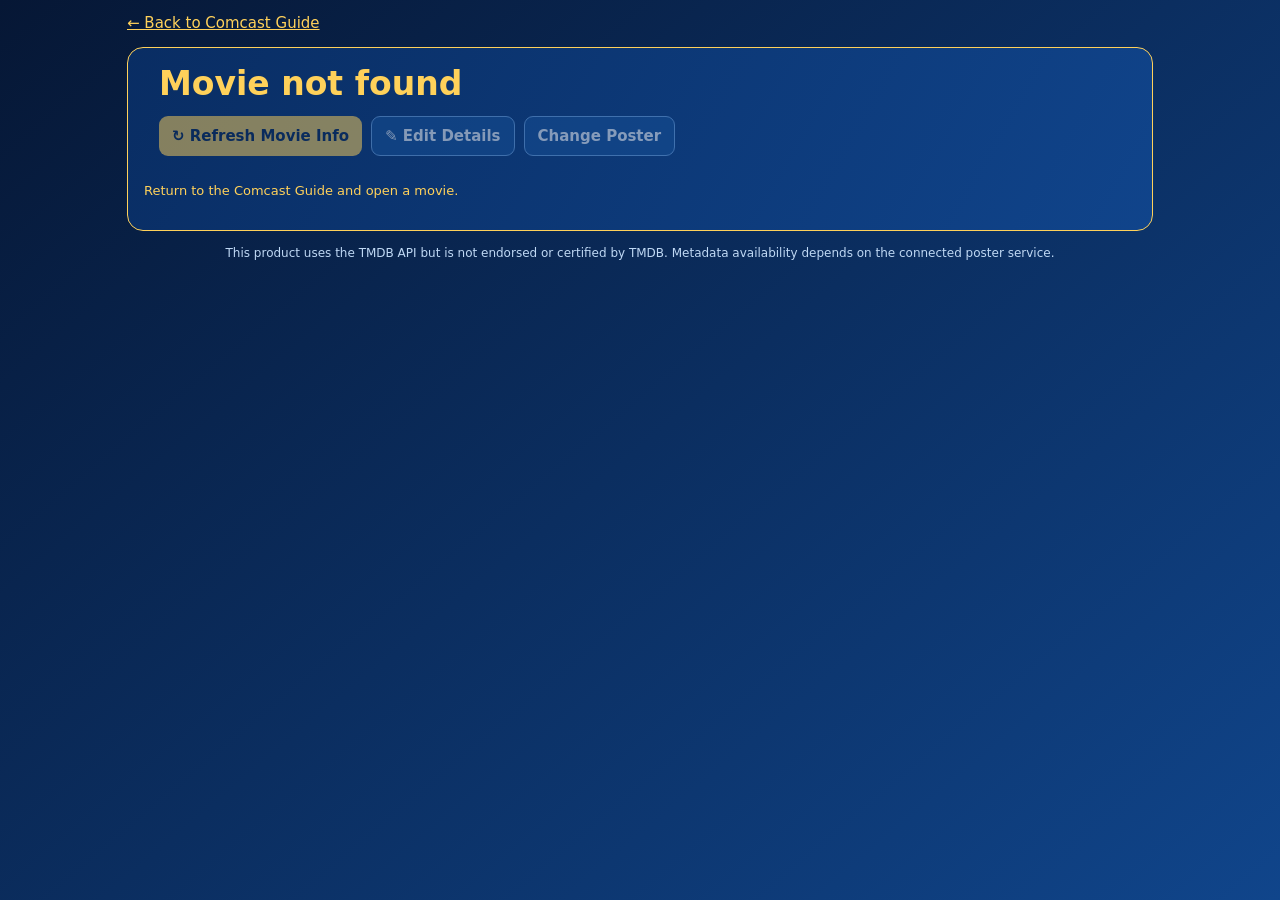
==== movie.html @ 150e2eb4 "Add files via upload" ====
<!doctype html>
<html lang="en">
<head>
<meta charset="utf-8"><meta name="viewport" content="width=device-width,initial-scale=1">
<title>Classic Comcast — Movie Details</title>
<style>
:root{--gold:#ffd15a;--muted:#bfd8f4;--deep:#082650;--line:#326ba8}*{box-sizing:border-box}body{margin:0;background:linear-gradient(140deg,#061735,#10458b) fixed;color:#fff;font:15px system-ui,-apple-system,Arial,sans-serif}main{max-width:1050px;margin:auto;padding:14px 12px 75px}a,h1,h2{color:var(--gold)}h1{font-size:clamp(23px,5vw,33px);margin:0 0 8px}h2{font-size:21px;margin:0 0 12px}.card{background:linear-gradient(120deg,#092d63,#10448b);border:1px solid var(--gold);border-radius:16px;padding:16px;margin:15px 0}.hero{display:flex;gap:15px;align-items:flex-start}.poster{width:clamp(95px,25vw,175px);aspect-ratio:2/3;object-fit:cover;border-radius:9px;background:var(--deep);flex-shrink:0}.blank{display:flex;align-items:center;justify-content:center;text-align:center;border:1px dashed #88b5e8;color:var(--muted);font-size:11px}.info,.movie-info{min-width:0;flex:1}.muted{color:var(--muted)}.small{font-size:13px}.description{line-height:1.6;margin:13px 0}button{background:var(--gold);color:#092650;border:0;border-radius:9px;padding:10px 13px;font:inherit;font-weight:700;cursor:pointer}button:disabled{opacity:.5}.secondary{background:#164f95;color:#fff;border:1px solid #73a9e5}.actions{display:flex;gap:9px;flex-wrap:wrap;margin:12px 0}.status{color:var(--gold);font-size:13px;line-height:1.5}.tracking{display:grid;grid-template-columns:repeat(3,minmax(0,1fr));gap:9px}.track{background:var(--deep);border-radius:10px;text-align:center;padding:14px 5px}.track input{width:22px;height:22px;accent-color:var(--gold)}.track label{display:flex;flex-direction:column;align-items:center;gap:8px;font-size:12px}.movie{display:flex;gap:10px;align-items:flex-start;padding:13px 0;border-top:1px solid var(--line)}.movie:first-child{border-top:0}.movie-poster{width:65px;height:98px;object-fit:cover;border-radius:6px;background:var(--deep);flex-shrink:0;cursor:pointer}.movie-name{background:none;color:#fff;text-align:left;padding:0;font-size:15px}.movie-info p{color:var(--muted);font-size:12px;line-height:1.45;margin:6px 0}.movie .actions{margin:8px 0}.movie .actions button{padding:7px 10px;font-size:12px}.movie-checks{display:flex;gap:12px;flex-wrap:wrap}.movie-checks label{font-size:12px}input[type=checkbox]{accent-color:var(--gold)}.circle{width:31px;height:31px;border-radius:50%;padding:0;display:grid;place-items:center;color:#fff;background:#216bd0;border:1px solid #6ea8f5;font-size:23px;flex-shrink:0}.circle.minus{background:#9a2343;border-color:#fa637e}.collection-heading{display:flex;align-items:center;justify-content:space-between;gap:10px}.undo{display:flex;align-items:center;justify-content:space-between;gap:12px;padding:12px;background:#082650;border:1px solid var(--gold);border-radius:9px;margin:12px 0}.cleanup{background:#082650;border:1px solid #73a9e5;border-radius:10px;padding:13px;margin:14px 0}.cleanup h3{color:var(--gold);margin:0 0 8px}.cleanup-item{border-top:1px solid var(--line);padding:10px 0;font-size:13px}.cleanup-item strong{color:var(--gold)}textarea,input[type=text]{width:100%;padding:12px;border:1px solid #73a9e5;border-radius:8px;background:#082650;color:#fff;font:inherit}textarea{min-height:120px}.editor{margin-top:12px}[hidden]{display:none!important}.footer{text-align:center;color:var(--muted);font-size:12px}@media(max-width:480px){.card{padding:13px}.hero{gap:11px}.poster{width:100px}.description{font-size:13px}.hero button{font-size:12px}.movie{gap:8px}.movie-poster{width:52px;height:78px}.circle{width:28px;height:28px}}
.clickable-movie{cursor:pointer}.clickable-movie:hover{background:rgba(255,255,255,.04)}.clickable-movie:focus-visible{outline:2px solid var(--gold);outline-offset:2px}
</style>
</head>
<body><main>
<a id="back" href="./index.html">← Back to Comcast Guide</a>
<section class="card"><div class="hero"><div id="posterHolder"></div><div class="info"><h1 id="title">Loading...</h1><p id="meta" class="muted small"></p><p id="description" class="description"></p><div class="actions"><button id="loadInfo">↻ Refresh Movie Info</button><button id="editInfo" class="secondary">✎ Edit Details</button><button id="changePoster" class="secondary">Change Poster</button></div></div></div>
<div id="editor" class="editor" hidden><p class="muted small">Movie title</p><input id="titleInput" type="text" maxlength="250" autocomplete="off"><p class="muted small">Description</p><textarea id="descriptionInput"></textarea><p class="muted small">Release year</p><input id="yearInput" type="text" placeholder="2003"><p class="muted small">Genres</p><input id="genresInput" type="text" placeholder="Adventure, Fantasy"><p class="muted small">Runtime</p><input id="runtimeInput" type="text" placeholder="143 minutes"><div class="actions"><button id="saveInfo">Save Details</button><button id="cancelInfo" class="secondary">Cancel</button></div></div><p id="status" class="status" role="status"></p></section>
<section id="trackingCard" class="card"><h2>My Collection</h2><div id="tracking" class="tracking"></div></section>
<section id="collectionCard" class="card" hidden><div class="collection-heading"><h2>Movies in This Collection</h2><button id="addMovie" class="circle" aria-label="Add movie">+</button></div><p class="muted small">Tap a poster or title for details. Movie information loads automatically when you open a movie.</p><div class="actions"><button id="cleanDuplicates" class="secondary">🧹 Clean Up Duplicates</button></div><div id="cleanupPanel" class="cleanup" hidden></div><div id="undoArea"></div><div id="movieList"></div><div class="actions"><button id="addMovieBottom">+ Add Movie</button></div></section>
<p class="footer">This product uses the TMDB API but is not endorsed or certified by TMDB. Metadata availability depends on the connected poster service.</p>
</main><script>
'use strict';
const KEY='comcast-collection-v1',POSTER_KEY='comcast-posters-v1',MANUAL_KEY='comcast-manual-posters-v1',API='https://posters.thomasboydspam.workers.dev';
const $=id=>document.getElementById(id),params=new URLSearchParams(location.search),id=params.get('id'),parentId=params.get('parent');
const read=(key,fallback)=>{try{return JSON.parse(localStorage.getItem(key))??fallback}catch{return fallback}};
const norm=value=>String(value||'').toLowerCase().replace(/[^a-z0-9]/g,'');
const uid=()=>Date.now()+'-'+Math.random().toString(36).slice(2,9);
let data=read(KEY,null),posters=read(POSTER_KEY,{}),lastDelete=null,pendingCleanup=null,loading=false;
if(data){data.collectionChildren ||= [];data.movieDetails ||= {};data.deletedMovieChildren ||= {}}
const topLevel=data?.items?.find(x=>String(x.id)===String(id)&&x.type==='movie');
const child=data?.collectionChildren?.find(x=>String(x.id)===String(id)&&String(x.parentId)===String(parentId));
const parent=child?data.items.find(x=>String(x.id)===String(parentId)&&x.type==='movie'):null;
const item=topLevel||child;
function save(){localStorage.setItem(KEY,JSON.stringify(data))}
function savePosters(){localStorage.setItem(POSTER_KEY,JSON.stringify(posters))}
function saveManual(){localStorage.setItem(MANUAL_KEY,JSON.stringify([...manualPosterIds]))}
function detailFor(target){return data.movieDetails[String(target.id)] ||= {}}
function collectionChildren(target){return data.collectionChildren.filter(x=>String(x.parentId)===String(target.id))}
function status(message){$('status').textContent=message}
function el(tag,cls,text){const n=document.createElement(tag);if(cls)n.className=cls;if(text!==undefined)n.textContent=text;return n}
function button(label,cls,fn){const b=el('button',cls,label);b.type='button';b.onclick=fn;return b}
function posterUrl(target){return posters[String(target.id)]||detailFor(target).poster||(topLevel&&String(target.id)===String(topLevel.id)?collectionChildren(target).map(m=>posters[String(m.id)]||detailFor(m).poster).find(Boolean):'')||''}
function createPoster(target,large=false){let url=posterUrl(target),cls=large?'poster':'movie-poster';if(!url)return el('div',cls+' blank','No Poster');let img=el('img',cls);img.src=url;img.alt=target.title+' poster';img.loading='lazy';img.onerror=()=>img.style.opacity='.3';return img}
function updateHeader(){let d=detailFor(item);$('title').textContent=item.title;document.title=item.title+' — Classic Comcast';$('description').textContent=d.description||'No description available yet.';$('meta').textContent=[d.year,d.genres,d.runtime].filter(Boolean).join(' · ');$('posterHolder').replaceChildren(createPoster(item,true))}
function trackingControl(target,field,label){let wrap=el('div','track'),holder=el('label'),check=el('input');check.type='checkbox';check.checked=!!target[field];check.onchange=()=>{target[field]=check.checked;save()};holder.append(check,el('span','',label));wrap.append(holder);return wrap}
function renderTracking(){$('tracking').replaceChildren(trackingControl(item,'owned','Owned'),trackingControl(item,'ripped','Ripped'),trackingControl(item,'added','In Jellyfin'))}
function movieUrl(movie){return './movie.html?id='+encodeURIComponent(movie.id)+'&parent='+encodeURIComponent(item.id)}
function openMovie(movie){location.href=movieUrl(movie)}
function deletedNames(){return data.deletedMovieChildren[String(item.id)] ||= []}
function addMovie(){if(!topLevel)return;let names=prompt('Add movie titles (one per line):');if(names===null)return;let added=0;for(let title of names.split('\n').map(s=>s.trim()).filter(Boolean)){if(collectionChildren(item).some(m=>norm(m.title)===norm(title)))continue;data.collectionChildren.push({id:uid(),parentId:item.id,title,owned:false,ripped:false,added:false});let list=deletedNames(),i=list.indexOf(norm(title));if(i>=0)list.splice(i,1);added++}save();pendingCleanup=null;renderCollection();status(added+' movie(s) added.');setTimeout(()=>queueMovieScan(true),100)}
function removeMovie(movie){if(!confirm('Remove "'+movie.title+'" from this collection?\nNo video files will be deleted.'))return;let index=data.collectionChildren.findIndex(x=>String(x.id)===String(movie.id)&&String(x.parentId)===String(item.id));if(index<0)return;lastDelete={movie:{...movie},index};data.collectionChildren.splice(index,1);let names=deletedNames();if(!names.includes(norm(movie.title)))names.push(norm(movie.title));save();pendingCleanup=null;renderCollection();status('Movie removed. Use Undo to restore it.')}
function undoDelete(){if(!lastDelete)return;let {movie,index}=lastDelete;if(!data.collectionChildren.some(x=>String(x.id)===String(movie.id)))data.collectionChildren.splice(Math.min(index,data.collectionChildren.length),0,movie);let names=deletedNames(),i=names.indexOf(norm(movie.title));if(i>=0)names.splice(i,1);lastDelete=null;save();renderCollection();status('Movie restored.')}
function renameMovie(movie){
 const proposed=prompt('Edit movie title:',movie.title);
 if(proposed===null)return;
 const title=proposed.trim();
 if(!title){alert('Movie title cannot be empty.');return;}
 if(title===movie.title)return;
 if(collectionChildren(item).some(x=>String(x.id)!==String(movie.id)&&norm(x.title)===norm(title))){
  if(!confirm('Another movie in this collection already has that title. Save anyway?'))return;
 }
 movie.title=title;
 detailFor(movie).lastLookup=0;
 save();renderCollection();status('Movie title updated.');
}
function movieRow(movie){let row=el('div','movie'),poster=createPoster(movie),info=el('div','movie-info');poster.setAttribute('role','link');poster.setAttribute('tabindex','0');poster.onclick=()=>openMovie(movie);poster.onkeydown=e=>{if(e.key==='Enter')openMovie(movie)};row.append(poster);info.append(button(movie.title,'movie-name',()=>openMovie(movie)));let d=detailFor(movie);if(d.year)info.append(el('p','',d.year));if(d.description)info.append(el('p','',d.description.length>160?d.description.slice(0,157)+'...':d.description));let actions=el('div','actions');actions.append(button('View Details','secondary',()=>openMovie(movie)),button('Rename','secondary',()=>renameMovie(movie)));info.append(actions);let flags=el('div','movie-checks');for(let [field,label] of [['owned','Owned'],['ripped','Ripped'],['added','Jellyfin']]){let control=el('label'),input=el('input');input.type='checkbox';input.checked=!!movie[field];input.onchange=()=>{movie[field]=input.checked;save()};control.append(input,document.createTextNode(' '+label));flags.append(control)}info.append(flags);row.append(info);row.append(button('−','circle minus',()=>removeMovie(movie)));
row.classList.add('clickable-movie');
row.tabIndex=0;
row.setAttribute('role','link');
row.setAttribute('aria-label','Open '+movie.title+' details');
row.addEventListener('click',event=>{
 if(event.target.closest('button,input,label,a'))return;
 openMovie(movie);
});
row.addEventListener('keydown',event=>{
 if(event.target!==row||!['Enter',' '].includes(event.key))return;
 event.preventDefault();openMovie(movie);
});
return row}
function renderCollection(){if(!topLevel)return;$('collectionCard').hidden=false;let list=$('movieList');list.replaceChildren();for(let movie of collectionChildren(item))list.append(movieRow(movie));if(!list.children.length)list.append(el('p','muted','No movies yet. Tap + to add one.'));let undo=$('undoArea');undo.replaceChildren();if(lastDelete){let wrap=el('div','undo');wrap.append(el('span','small','Removed: '+lastDelete.movie.title),button('↶ Undo','',undoDelete));undo.append(wrap)}}
function render(){if(!item)return;updateHeader();renderTracking();renderCollection()}
function openEditor(){let d=detailFor(item);$('editor').hidden=false;$('titleInput').value=item.title;$('descriptionInput').value=d.description||'';$('yearInput').value=d.year||'';$('genresInput').value=d.genres||'';$('runtimeInput').value=d.runtime||''}
function saveEditor(){
 let newTitle=$('titleInput').value.trim();
 if(!newTitle){alert('Movie title cannot be empty.');$('titleInput').focus();return;}
 if(newTitle!==item.title){
  const peers=parent?collectionChildren(parent):data.items.filter(x=>x.type==='movie');
  if(peers.some(x=>String(x.id)!==String(item.id)&&norm(x.title)===norm(newTitle))){
   if(!confirm('Another movie in this collection already has that title. Save anyway?'))return;
  }
  item.title=newTitle;
  // Keep the existing ID, ownership, ripping, Jellyfin and metadata records.
  // Allow the next lookup to use the updated title without deleting saved metadata.
  detailFor(item).lastLookup=0;
 }
 let d=detailFor(item);d.description=$('descriptionInput').value.trim();d.year=$('yearInput').value.trim();d.genres=$('genresInput').value.trim();d.runtime=$('runtimeInput').value.trim();d.manualFields=['description','year','genres','runtime'];save();$('editor').hidden=true;render();status('Movie details saved. Automatic lookup will not overwrite your edits.')}
function changePoster(){let url=prompt('Paste a direct HTTPS poster URL.\nLeave blank to remove.',posterUrl(item));if(url===null)return;url=url.trim();if(url&&!url.startsWith('https://')){alert('Please use an HTTPS image URL.');return}if(url){posters[String(item.id)]=url;manualPosterIds.add(String(item.id));detailFor(item).manualPoster=true}else{delete posters[String(item.id)];delete detailFor(item).poster;manualPosterIds.delete(String(item.id));detailFor(item).manualPoster=false}saveManual();savePosters();save();render();if(!url)queueMovieScan()}

/* Consistent conservative title/year matching across the Comcast pages. */
function cmYear(r){const v=r?.release_date||r?.releaseDate||r?.first_air_date||r?.firstAirDate||r?.year||r?.airDate||'';const m=String(v).match(/(?:19|20)\d{2}/);return m?Number(m[0]):null}
function cmAliases(title){const t=String(title||'');const values=[t];if(/harry potter and the (sorcerer|philosopher)['’]?s stone/i.test(t)){values.push('Harry Potter and the Philosopher\'s Stone','Harry Potter and the Sorcerer\'s Stone')}return [...new Set(values)]}
function cmWords(s){return String(s||'').toLowerCase().replace(/&/g,' and ').replace(/[^a-z0-9]+/g,' ').trim().split(/\s+/).filter(Boolean)}
function cmSimilarity(a,b){const aa=cmWords(a),bb=cmWords(b);if(!aa.length||!bb.length)return 0;const x=new Set(aa),y=new Set(bb);const common=[...x].filter(w=>y.has(w)).length;return 2*common/(x.size+y.size)}
function cmScore(candidate,title,year){const name=String(candidate?.title||candidate?.name||candidate?.original_title||candidate?.original_name||'');const aliases=cmAliases(title);let score=Math.max(...aliases.map(t=>{const a=norm(name),b=norm(t);return a===b?100:Math.round(cmSimilarity(name,t)*75)}));const candidateYear=cmYear(candidate),wanted=Number(year)||null;if(wanted&&candidateYear){const delta=Math.abs(wanted-candidateYear);if(delta===0)score+=15;else if(delta===1)score+=3;else score-=Math.min(80,delta*20)}return score}
function cmRank(results,title,year){return results.map(item=>({item,score:cmScore(item,title,year)})).sort((a,b)=>b.score-a.score)}
function cmConfident(ranked){if(!ranked.length||ranked[0].score<95)return false;if(ranked.length===1)return true;const top=ranked[0],second=ranked[1];if(top.score-second.score>=12)return true;/* Duplicate search results for the same TMDB record are not ambiguous. */return String(top.item?.id||top.item?.tmdb_id||'')!==''&&String(top.item?.id||top.item?.tmdb_id)===String(second.item?.id||second.item?.tmdb_id)}

function resultList(body){if(Array.isArray(body))return body;for(let x of [body?.results,body?.data?.results,body?.movies,body?.data])if(Array.isArray(x))return x;return []}
function resultTitle(r){return String(r?.title||r?.name||r?.original_title||'')}
function posterFrom(r){let v=r?.poster||r?.posterUrl||r?.poster_url||r?.poster_path||'';if(typeof v!=='string')return '';if(v.startsWith('https://'))return v;if(v.startsWith('/'))return 'https://image.tmdb.org/t/p/w500'+v;return ''}
function releaseYear(r){return String(r?.release_date||r?.releaseDate||r?.year||'').slice(0,4)}
function genreText(r){let g=r?.genres||r?.genre_names;if(Array.isArray(g))return g.map(x=>typeof x==='string'?x:x?.name).filter(Boolean).join(', ');return typeof g==='string'?g:''}
function runtimeText(r){let n=r?.runtime||r?.runtime_minutes;if(!n)return '';if(typeof n==='number')return n+' minutes';return String(n)}
function mergeMetadata(r,target=item){let d=detailFor(target),manual=new Set(d.manualFields||[]),changed=false;let values={description:r?.overview||r?.description||'',year:releaseYear(r),genres:genreText(r),runtime:runtimeText(r)};for(let [field,value] of Object.entries(values)){if(value&&!d[field]&&!manual.has(field)){d[field]=value;changed=true}}let poster=posterFrom(r);if(poster&&!posterUrl(target)&&!d.manualPoster&&!manualPosterIds.has(String(target.id))){posters[String(target.id)]=poster;savePosters();changed=true}if(changed){save();if(String(target.id)===String(item.id))render()}return changed}
function isCollection(){return !!topLevel&&(collectionChildren(item).length>0||/\b(collection|box set)\b/i.test(item.title))}
function searchTerms(){let terms=[item.title];if(isCollection()){let base=item.title.replace(/\s+(collection|box set|film collection)$/i,'').trim();if(norm(base)!==norm(item.title))terms.push(base+' Collection')}return [...new Set(terms.flatMap(movieTitleVariants))]}
async function getJSON(path,params){let url=new URL(API+path);for(let [key,value] of Object.entries(params))url.searchParams.set(key,String(value));let controller=new AbortController(),timeout=setTimeout(()=>controller.abort(),8000);try{let response=await fetch(url,{signal:controller.signal});if(!response.ok)return null;return await response.json()}catch{return null}finally{clearTimeout(timeout)}}
function movieTitleVariants(title){
 const original=String(title||'');
 const variants=[original];
 if(/harry\s+potter\s+and\s+the\s+sorcerer['’]?s\s+stone/i.test(original)){
  variants.push(original.replace(/sorcerer['’]?s\s+stone/i,"Philosopher's Stone"));
 }
 if(/harry\s+potter\s+and\s+the\s+philosopher['’]?s\s+stone/i.test(original)){
  variants.push(original.replace(/philosopher['’]?s\s+stone/i,"Sorcerer's Stone"));
 }
 return [...new Set(variants)];
}
function equivalentMovieTitle(a,b){
 return movieTitleVariants(a).some(x=>movieTitleVariants(b).some(y=>norm(x)===norm(y)));
}
function bestMatch(results,term){const ranked=cmRank(results,term,detailFor(item).year);return cmConfident(ranked)?ranked[0].item:null}
const MOVIE_RETRY_KEY='comcast-movie-poster-retry-v2';
let movieRetries=read(MOVIE_RETRY_KEY,{}),movieScanBusy=false;
const movieWait=ms=>new Promise(resolve=>setTimeout(resolve,ms));
function matchMovie(r,title){return cmScore(r,title,detailFor(item).year)>=95}
function matchCollection(r,title){const a=norm(resultTitle(r)),b=norm(title.replace(/\s+(collection|box set|film collection)$/i,''));return a===b+'collection'||a===norm(title)}
async function lookupArtwork(target,collection=false){
 const terms=collection?[target.title,target.title.replace(/\s+(collection|box set|film collection)$/i,'')+' Collection']:movieTitleVariants(target.title);
 for(const term of [...new Set(terms)]){
  for(const [path,args] of [['/poster',{title:term,type:'movie'}],['/movie/search',{query:term}]]){
   const body=await getJSON(path,args);
   if(!body)continue;
   const found=resultList(body).find(r=>(collection?matchCollection(r,target.title):matchMovie(r,target.title))&&posterFrom(r));
   if(found){
    mergeMetadata(found,target);
    return posterFrom(found);
   }
  }
 }
 return '';
}
async function queueMovieScan(force=false){
 if(!item||movieScanBusy)return;
 movieScanBusy=true;
 try{
  const targets=topLevel?[...collectionChildren(item),item]:[item];
  for(const target of targets){
   if(document.visibilityState==='hidden')break;
   const key=String(target.id),d=detailFor(target);
   if((posterUrl(target)&&!(isFirstHarryPotterFilm(target)&&(!d.description||!d.year)))||( !isFirstHarryPotterFilm(target) && (d.manualPoster||manualPosterIds.has(key))))continue;
   if(!force&&Date.now()-(Number(movieRetries[key])||0)<12*60*60*1000)continue;
   let poster='';
   try{
    // For the first Harry Potter film, prefer the verified 2001 record.
    if(isFirstHarryPotterFilm(target)){
     const verified=await lookupFirstHarryPotter();
     if(verified){
      mergeMetadata(verified,target);
      poster=posterFrom(verified);
      if(poster&&!posterUrl(target)){
       posters[String(target.id)]=poster;
       detailFor(target).poster=poster;
       detailFor(target).manualPoster=false;
       manualPosterIds.delete(String(target.id));
       saveManual();savePosters();save();
       if(String(target.id)===String(item.id))updateHeader();else renderCollection();
      }
     }
    }
    // Other films and collections continue using the existing matching system.
    if(!poster)poster=await lookupArtwork(target,target===item&&isCollection());
    if(!poster&&target===item&&isCollection()){
     const member=collectionChildren(item).find(x=>posterUrl(x));
     if(member)poster=posterUrl(member);
    }
    if(poster&&!posterUrl(target)){
     posters[key]=poster;savePosters();
     if(target===item)updateHeader();
     else renderCollection();
    }
   }catch(error){console.warn('Movie poster lookup',target.title,error)}
   movieRetries[key]=Date.now();
   try{localStorage.setItem(MOVIE_RETRY_KEY,JSON.stringify(movieRetries))}catch{}
   await movieWait(120);
  }
 }finally{movieScanBusy=false}
}
function isFirstHarryPotterFilm(target){
 return target?.type!=='show'&&movieTitleVariants(target?.title).some(t=>norm(t)===norm("Harry Potter and the Philosopher's Stone"));
}
async function lookupFirstHarryPotter(){
 // TMDB movie ID 671 is the 2001 first Harry Potter film, regardless of its regional title.
 for(const [path,params] of [['/movie/details',{id:671}],['/movie/671',{}]]){
  const body=await getJSON(path,params);
  if(!body)continue;
  const result=body.movie||body.result||body.data||body;
  if(!result||typeof result!=='object')continue;
  const title=resultTitle(result),year=releaseYear(result);
  if((!title||equivalentMovieTitle(title,"Harry Potter and the Philosopher's Stone"))&&(!year||year==='2001')){
   return result;
  }
 }
 return null;
}
async function loadInfo(force=false){if(!item||loading)return;let d=detailFor(item);if(!force&&d.lastLookup&&Date.now()-d.lastLookup<7*86400000&&!(isFirstHarryPotterFilm(item)&&(!d.description||!posterUrl(item))))return;loading=true;$('loadInfo').disabled=true;status('Looking up movie information...');let matched=null,changed=false,hadResponse=false;
try{
 // Known TMDB identity: prioritize the verified full record, not a title-search
 // result that may be incomplete or ambiguous.
 if(isFirstHarryPotterFilm(item)){
  const verified=await lookupFirstHarryPotter();
  if(verified){
   matched=verified;
   hadResponse=true;
   changed=mergeMetadata(verified,item)||changed;
   // Repair missing poster even if an earlier manual-remove flag blocked saving.
   // Never overwrite an existing manually selected image.
   const verifiedPoster=posterFrom(verified);
   if(verifiedPoster&&!posterUrl(item)){
    posters[String(item.id)]=verifiedPoster;
    detailFor(item).poster=verifiedPoster;
    detailFor(item).manualPoster=false;
    manualPosterIds.delete(String(item.id));
    saveManual();savePosters();save();render();changed=true;
   }
  }
 }
 if(!matched)for(let term of searchTerms()){
  // Existing Cloudflare poster endpoint: retained for compatibility.
  let body=await getJSON('/poster',{title:term,type:'movie'});
  if(body){hadResponse=true;let candidates=resultList(body);let direct=body?.result||body?.movie||body?.data||body;matched=bestMatch(candidates,term)||((resultTitle(direct)&&cmScore(direct,term,d.year)>=95)?direct:null);if(matched)break}
 }
 if(!matched){for(let term of searchTerms()){let body=await getJSON('/movie/search',{query:term});if(!body)continue;hadResponse=true;matched=bestMatch(resultList(body),term);if(matched)break}}
 // If text search fails for the regional title, request the verified TMDB record directly.
 if(!matched&&isFirstHarryPotterFilm(item)){
  const verified=await lookupFirstHarryPotter();
  if(verified){matched=verified;hadResponse=true;}
 }
 if(matched){changed=mergeMetadata(matched);let tmdbId=matched.id||matched.tmdb_id||matched.tmdbId;if(tmdbId){for(let path of ['/movie/details','/movie/'+encodeURIComponent(tmdbId)]){let full=await getJSON(path,path.endsWith('/details')?{id:tmdbId}:{});if(!full)continue;let result=full.movie||full.result||full.data||full;if(result&&typeof result==='object'){changed=mergeMetadata(result)||changed;break}}}}
 d.lastLookup=matched?Date.now():0;save();
 let missing=['description','year','genres','runtime'].filter(field=>!d[field]);
 if(changed)status('Movie information updated.'+(missing.length?' Still missing: '+missing.join(', ')+'.':''));
 else if(matched)status('Lookup finished. No new details available.'+(missing.length?' Missing: '+missing.join(', ')+'.':''));
 else status(hadResponse?'No exact movie match was returned. Use Edit Details if needed.':'Movie service did not return information. Your saved data is unchanged.');
 }finally{loading=false;$('loadInfo').disabled=false}
}
const PIRATES_ALIASES=[['thecurseoftheblackpearl','piratesofthecaribbeanthecurseoftheblackpearl'],['deadmanschest','piratesofthecaribbeandeadmanschest'],['atworldsend','piratesofthecaribbeanatworldsend'],['onstrangertides','piratesofthecaribbeanonstrangertides'],['deadmentellnotales','piratesofthecaribbeandeadmentellnotales']];
function duplicateKey(movie){let n=norm(movie.title);if(norm(item.title).includes('piratesofthecaribbean'))for(let pair of PIRATES_ALIASES)if(pair.includes(n))return pair[1];return n}
function findDuplicateGroups(){if(!topLevel)return [];let groups=new Map();for(let movie of collectionChildren(item)){let key=duplicateKey(movie);if(!groups.has(key))groups.set(key,[]);groups.get(key).push(movie)}return [...groups.values()].filter(g=>g.length>1)}
function movieQuality(movie){let d=detailFor(movie),score=0;if(posterUrl(movie))score+=100;if(d.description)score+=20;if(d.year)score+=5;if(d.genres)score+=5;if(d.runtime)score+=5;if(norm(movie.title).startsWith('piratesofthecaribbean'))score+=10;return score}
function planCleanup(){return findDuplicateGroups().map(group=>{let ranked=[...group].sort((a,b)=>movieQuality(b)-movieQuality(a));return {keep:ranked[0],remove:ranked.slice(1)}})}
function downloadBackup(){let snapshot={...data,posters:{...posters},backupDate:new Date().toISOString(),backupReason:'Before duplicate cleanup'},blob=new Blob([JSON.stringify(snapshot,null,2)],{type:'application/json'}),url=URL.createObjectURL(blob),a=el('a');a.href=url;a.download='comcast-before-cleanup.json';document.body.append(a);a.click();a.remove();setTimeout(()=>URL.revokeObjectURL(url),2000)}
function showCleanup(){let panel=$('cleanupPanel');panel.replaceChildren();panel.hidden=false;let plan=planCleanup();pendingCleanup=plan;panel.append(el('h3','','Duplicate Cleanup Preview'));if(!plan.length){panel.append(el('p','small','No recognized duplicates were found in this collection.'));panel.append(button('Close','secondary',()=>panel.hidden=true));return}panel.append(el('p','small','Review each merge. The kept movie retains its page, poster, and ID. Tracking and missing details are combined.'));for(let group of plan){let row=el('div','cleanup-item');row.append(el('strong','','KEEP: '+group.keep.title));for(let old of group.remove)row.append(el('div','','MERGE: '+old.title));panel.append(row)}let count=plan.reduce((n,g)=>n+g.remove.length,0);panel.append(el('p','small',count+' duplicate record(s) will be merged. A JSON backup downloads before changes.'));let actions=el('div','actions');actions.append(button('Confirm & Clean Up','',confirmCleanup),button('Cancel','secondary',()=>{pendingCleanup=null;panel.hidden=true}));panel.append(actions);panel.scrollIntoView({behavior:'smooth',block:'nearest'})}
function confirmCleanup(){if(!pendingCleanup?.length)return;let fresh=planCleanup();if(JSON.stringify(fresh)!==JSON.stringify(pendingCleanup)){pendingCleanup=null;alert('Collection changed. Review duplicates again.');showCleanup();return}if(!confirm('Merge '+fresh.reduce((n,g)=>n+g.remove.length,0)+' duplicate entries?\nA backup will download first. No video files will be deleted.'))return;downloadBackup();let removedCount=0,removedIds=new Set();for(let group of fresh){let keep=group.keep,keptDetail=detailFor(keep);for(let old of group.remove){for(let field of ['owned','ripped','added'])keep[field]=!!keep[field]||!!old[field];let oldDetail=detailFor(old);for(let field of ['description','year','genres','runtime','tmdb','tmdbId','release_date'])if(!keptDetail[field]&&oldDetail[field])keptDetail[field]=oldDetail[field];if(!posterUrl(keep)&&posterUrl(old))posters[String(keep.id)]=posterUrl(old);removedIds.add(String(old.id));removedCount++}}data.collectionChildren=data.collectionChildren.filter(x=>!removedIds.has(String(x.id)));for(let group of fresh){let list=deletedNames();for(let old of group.remove){let key=norm(old.title);if(!list.includes(key))list.push(key)}}try{savePosters();save()}catch(e){alert('Could not save cleanup: '+e.message+' Keep your downloaded backup.');return}lastDelete=null;pendingCleanup=null;$('cleanupPanel').hidden=true;render();status('Cleanup complete: '+removedCount+' duplicates merged. Tracking preserved.')}
function configureBack(){let back=$('back');if(parent){back.textContent='← Back to '+parent.title;back.href='./movie.html?id='+encodeURIComponent(parent.id)}back.addEventListener('click',e=>{try{let u=new URL(document.referrer),folder=location.pathname.replace(/[^/]+$/,'');if(u.origin===location.origin&&u.pathname.startsWith(folder)&&(u.pathname===folder||/\/(?:index|movie)\.html$/.test(u.pathname))){e.preventDefault();history.back()}}catch{}})}
configureBack();
if(!item){$('title').textContent='Movie not found';status('Return to the Comcast Guide and open a movie.');$('trackingCard').hidden=true;$('loadInfo').disabled=true;$('editInfo').disabled=true;$('changePoster').disabled=true}
else{$('editInfo').onclick=openEditor;$('saveInfo').onclick=saveEditor;$('cancelInfo').onclick=()=>$('editor').hidden=true;$('changePoster').onclick=changePoster;$('loadInfo').onclick=()=>loadInfo(true);$('addMovie').onclick=addMovie;$('addMovieBottom').onclick=addMovie;$('cleanDuplicates').onclick=showCleanup;render();setTimeout(()=>queueMovieScan(),450);if(!isCollection()&&(!posterUrl(item)||!detailFor(item).description||!detailFor(item).year||!detailFor(item).genres||!detailFor(item).runtime))loadInfo()}
</script></body></html>
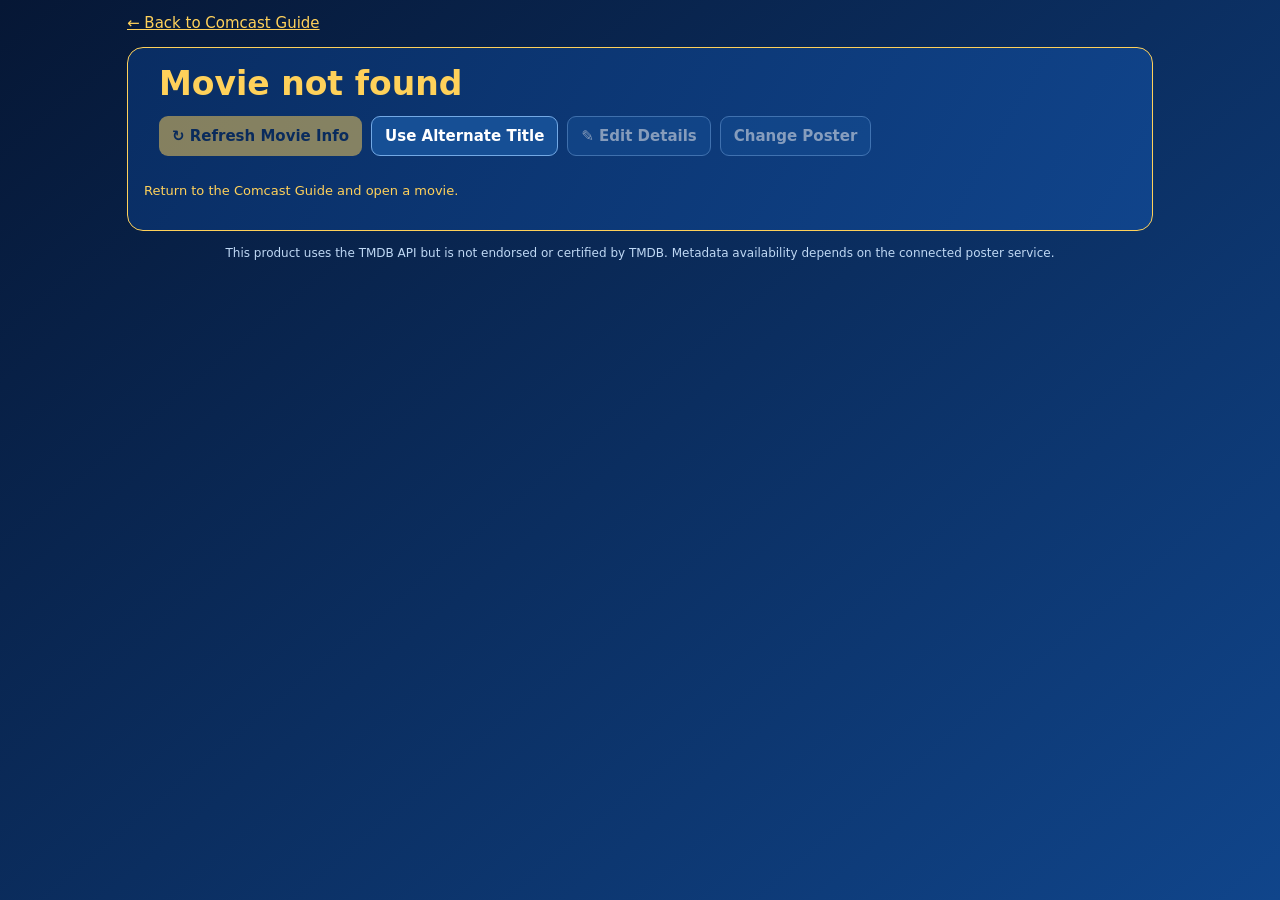
==== commit fd52857b: "Unify TMDB metadata lookup, repair, and persistence across Classic Comcast" ====
--- a/movie.html
+++ b/movie.html
@@ -10,12 +10,13 @@
 </head>
 <body><main>
 <a id="back" href="./index.html">← Back to Comcast Guide</a>
-<section class="card"><div class="hero"><div id="posterHolder"></div><div class="info"><h1 id="title">Loading...</h1><p id="meta" class="muted small"></p><p id="description" class="description"></p><div class="actions"><button id="loadInfo">↻ Refresh Movie Info</button><button id="editInfo" class="secondary">✎ Edit Details</button><button id="changePoster" class="secondary">Change Poster</button></div></div></div>
+<section class="card"><div class="hero"><div id="posterHolder"></div><div class="info"><h1 id="title">Loading...</h1><p id="meta" class="muted small"></p><p id="description" class="description"></p><div class="actions"><button id="loadInfo">↻ Refresh Movie Info</button><button id="alternateTitle" class="secondary">Use Alternate Title</button><button id="editInfo" class="secondary">✎ Edit Details</button><button id="changePoster" class="secondary">Change Poster</button></div></div></div>
 <div id="editor" class="editor" hidden><p class="muted small">Movie title</p><input id="titleInput" type="text" maxlength="250" autocomplete="off"><p class="muted small">Description</p><textarea id="descriptionInput"></textarea><p class="muted small">Release year</p><input id="yearInput" type="text" placeholder="2003"><p class="muted small">Genres</p><input id="genresInput" type="text" placeholder="Adventure, Fantasy"><p class="muted small">Runtime</p><input id="runtimeInput" type="text" placeholder="143 minutes"><div class="actions"><button id="saveInfo">Save Details</button><button id="cancelInfo" class="secondary">Cancel</button></div></div><p id="status" class="status" role="status"></p></section>
 <section id="trackingCard" class="card"><h2>My Collection</h2><div id="tracking" class="tracking"></div></section>
 <section id="collectionCard" class="card" hidden><div class="collection-heading"><h2>Movies in This Collection</h2><button id="addMovie" class="circle" aria-label="Add movie">+</button></div><p class="muted small">Tap a poster or title for details. Movie information loads automatically when you open a movie.</p><div class="actions"><button id="cleanDuplicates" class="secondary">🧹 Clean Up Duplicates</button></div><div id="cleanupPanel" class="cleanup" hidden></div><div id="undoArea"></div><div id="movieList"></div><div class="actions"><button id="addMovieBottom">+ Add Movie</button></div></section>
 <p class="footer">This product uses the TMDB API but is not endorsed or certified by TMDB. Metadata availability depends on the connected poster service.</p>
-</main><script>
+</main><script src="./metadata.js"></script>
+<script>
 'use strict';
 const KEY='comcast-collection-v1',POSTER_KEY='comcast-posters-v1',MANUAL_KEY='comcast-manual-posters-v1',API='https://posters.thomasboydspam.workers.dev';
 const $=id=>document.getElementById(id),params=new URLSearchParams(location.search),id=params.get('id'),parentId=params.get('parent');
@@ -36,7 +37,7 @@
 function status(message){$('status').textContent=message}
 function el(tag,cls,text){const n=document.createElement(tag);if(cls)n.className=cls;if(text!==undefined)n.textContent=text;return n}
 function button(label,cls,fn){const b=el('button',cls,label);b.type='button';b.onclick=fn;return b}
-function posterUrl(target){return posters[String(target.id)]||detailFor(target).poster||(topLevel&&String(target.id)===String(topLevel.id)?collectionChildren(target).map(m=>posters[String(m.id)]||detailFor(m).poster).find(Boolean):'')||''}
+function posterUrl(target){return posters[String(target.id)]||detailFor(target).poster||detailFor(target).tmdb?.poster||detailFor(target).metadata?.poster||(topLevel&&String(target.id)===String(topLevel.id)?collectionChildren(target).map(m=>posters[String(m.id)]||detailFor(m).poster).find(Boolean):'')||''}
 function createPoster(target,large=false){let url=posterUrl(target),cls=large?'poster':'movie-poster';if(!url)return el('div',cls+' blank','No Poster');let img=el('img',cls);img.src=url;img.alt=target.title+' poster';img.loading='lazy';img.onerror=()=>img.style.opacity='.3';return img}
 function updateHeader(){let d=detailFor(item);$('title').textContent=item.title;document.title=item.title+' — Classic Comcast';$('description').textContent=d.description||'No description available yet.';$('meta').textContent=[d.year,d.genres,d.runtime].filter(Boolean).join(' · ');$('posterHolder').replaceChildren(createPoster(item,true))}
 function trackingControl(target,field,label){let wrap=el('div','track'),holder=el('label'),check=el('input');check.type='checkbox';check.checked=!!target[field];check.onchange=()=>{target[field]=check.checked;save()};holder.append(check,el('span','',label));wrap.append(holder);return wrap}
@@ -58,7 +59,7 @@
  }
  movie.title=title;
  detailFor(movie).lastLookup=0;
- save();renderCollection();status('Movie title updated.');
+ save();renderCollection();status('Movie title updated.');queueMovieScan();
 }
 function movieRow(movie){let row=el('div','movie'),poster=createPoster(movie),info=el('div','movie-info');poster.setAttribute('role','link');poster.setAttribute('tabindex','0');poster.onclick=()=>openMovie(movie);poster.onkeydown=e=>{if(e.key==='Enter')openMovie(movie)};row.append(poster);info.append(button(movie.title,'movie-name',()=>openMovie(movie)));let d=detailFor(movie);if(d.year)info.append(el('p','',d.year));if(d.description)info.append(el('p','',d.description.length>160?d.description.slice(0,157)+'...':d.description));let actions=el('div','actions');actions.append(button('View Details','secondary',()=>openMovie(movie)),button('Rename','secondary',()=>renameMovie(movie)));info.append(actions);let flags=el('div','movie-checks');for(let [field,label] of [['owned','Owned'],['ripped','Ripped'],['added','Jellyfin']]){let control=el('label'),input=el('input');input.type='checkbox';input.checked=!!movie[field];input.onchange=()=>{movie[field]=input.checked;save()};control.append(input,document.createTextNode(' '+label));flags.append(control)}info.append(flags);row.append(info);row.append(button('−','circle minus',()=>removeMovie(movie)));
 row.classList.add('clickable-movie');
@@ -90,171 +91,16 @@
   // Allow the next lookup to use the updated title without deleting saved metadata.
   detailFor(item).lastLookup=0;
  }
- let d=detailFor(item);d.description=$('descriptionInput').value.trim();d.year=$('yearInput').value.trim();d.genres=$('genresInput').value.trim();d.runtime=$('runtimeInput').value.trim();d.manualFields=['description','year','genres','runtime'];save();$('editor').hidden=true;render();status('Movie details saved. Automatic lookup will not overwrite your edits.')}
+ let d=detailFor(item);d.description=$('descriptionInput').value.trim();d.year=$('yearInput').value.trim();d.genres=$('genresInput').value.trim();d.runtime=$('runtimeInput').value.trim();d.manualFields=['description','year','genres','runtime'];save();$('editor').hidden=true;render();status('Movie details saved. Automatic lookup will not overwrite your edits.');queueMovieScan()}
 function changePoster(){let url=prompt('Paste a direct HTTPS poster URL.\nLeave blank to remove.',posterUrl(item));if(url===null)return;url=url.trim();if(url&&!url.startsWith('https://')){alert('Please use an HTTPS image URL.');return}if(url){posters[String(item.id)]=url;manualPosterIds.add(String(item.id));detailFor(item).manualPoster=true}else{delete posters[String(item.id)];delete detailFor(item).poster;manualPosterIds.delete(String(item.id));detailFor(item).manualPoster=false}saveManual();savePosters();save();render();if(!url)queueMovieScan()}
 
-/* Consistent conservative title/year matching across the Comcast pages. */
-function cmYear(r){const v=r?.release_date||r?.releaseDate||r?.first_air_date||r?.firstAirDate||r?.year||r?.airDate||'';const m=String(v).match(/(?:19|20)\d{2}/);return m?Number(m[0]):null}
-function cmAliases(title){const t=String(title||'');const values=[t];if(/harry potter and the (sorcerer|philosopher)['’]?s stone/i.test(t)){values.push('Harry Potter and the Philosopher\'s Stone','Harry Potter and the Sorcerer\'s Stone')}return [...new Set(values)]}
-function cmWords(s){return String(s||'').toLowerCase().replace(/&/g,' and ').replace(/[^a-z0-9]+/g,' ').trim().split(/\s+/).filter(Boolean)}
-function cmSimilarity(a,b){const aa=cmWords(a),bb=cmWords(b);if(!aa.length||!bb.length)return 0;const x=new Set(aa),y=new Set(bb);const common=[...x].filter(w=>y.has(w)).length;return 2*common/(x.size+y.size)}
-function cmScore(candidate,title,year){const name=String(candidate?.title||candidate?.name||candidate?.original_title||candidate?.original_name||'');const aliases=cmAliases(title);let score=Math.max(...aliases.map(t=>{const a=norm(name),b=norm(t);return a===b?100:Math.round(cmSimilarity(name,t)*75)}));const candidateYear=cmYear(candidate),wanted=Number(year)||null;if(wanted&&candidateYear){const delta=Math.abs(wanted-candidateYear);if(delta===0)score+=15;else if(delta===1)score+=3;else score-=Math.min(80,delta*20)}return score}
-function cmRank(results,title,year){return results.map(item=>({item,score:cmScore(item,title,year)})).sort((a,b)=>b.score-a.score)}
-function cmConfident(ranked){if(!ranked.length||ranked[0].score<95)return false;if(ranked.length===1)return true;const top=ranked[0],second=ranked[1];if(top.score-second.score>=12)return true;/* Duplicate search results for the same TMDB record are not ambiguous. */return String(top.item?.id||top.item?.tmdb_id||'')!==''&&String(top.item?.id||top.item?.tmdb_id)===String(second.item?.id||second.item?.tmdb_id)}
-
-function resultList(body){if(Array.isArray(body))return body;for(let x of [body?.results,body?.data?.results,body?.movies,body?.data])if(Array.isArray(x))return x;return []}
-function resultTitle(r){return String(r?.title||r?.name||r?.original_title||'')}
-function posterFrom(r){let v=r?.poster||r?.posterUrl||r?.poster_url||r?.poster_path||'';if(typeof v!=='string')return '';if(v.startsWith('https://'))return v;if(v.startsWith('/'))return 'https://image.tmdb.org/t/p/w500'+v;return ''}
-function releaseYear(r){return String(r?.release_date||r?.releaseDate||r?.year||'').slice(0,4)}
-function genreText(r){let g=r?.genres||r?.genre_names;if(Array.isArray(g))return g.map(x=>typeof x==='string'?x:x?.name).filter(Boolean).join(', ');return typeof g==='string'?g:''}
-function runtimeText(r){let n=r?.runtime||r?.runtime_minutes;if(!n)return '';if(typeof n==='number')return n+' minutes';return String(n)}
-function mergeMetadata(r,target=item){let d=detailFor(target),manual=new Set(d.manualFields||[]),changed=false;let values={description:r?.overview||r?.description||'',year:releaseYear(r),genres:genreText(r),runtime:runtimeText(r)};for(let [field,value] of Object.entries(values)){if(value&&!d[field]&&!manual.has(field)){d[field]=value;changed=true}}let poster=posterFrom(r);if(poster&&!posterUrl(target)&&!d.manualPoster&&!manualPosterIds.has(String(target.id))){posters[String(target.id)]=poster;savePosters();changed=true}if(changed){save();if(String(target.id)===String(item.id))render()}return changed}
-function isCollection(){return !!topLevel&&(collectionChildren(item).length>0||/\b(collection|box set)\b/i.test(item.title))}
-function searchTerms(){let terms=[item.title];if(isCollection()){let base=item.title.replace(/\s+(collection|box set|film collection)$/i,'').trim();if(norm(base)!==norm(item.title))terms.push(base+' Collection')}return [...new Set(terms.flatMap(movieTitleVariants))]}
-async function getJSON(path,params){let url=new URL(API+path);for(let [key,value] of Object.entries(params))url.searchParams.set(key,String(value));let controller=new AbortController(),timeout=setTimeout(()=>controller.abort(),8000);try{let response=await fetch(url,{signal:controller.signal});if(!response.ok)return null;return await response.json()}catch{return null}finally{clearTimeout(timeout)}}
-function movieTitleVariants(title){
- const original=String(title||'');
- const variants=[original];
- if(/harry\s+potter\s+and\s+the\s+sorcerer['’]?s\s+stone/i.test(original)){
-  variants.push(original.replace(/sorcerer['’]?s\s+stone/i,"Philosopher's Stone"));
- }
- if(/harry\s+potter\s+and\s+the\s+philosopher['’]?s\s+stone/i.test(original)){
-  variants.push(original.replace(/philosopher['’]?s\s+stone/i,"Sorcerer's Stone"));
- }
- return [...new Set(variants)];
-}
-function equivalentMovieTitle(a,b){
- return movieTitleVariants(a).some(x=>movieTitleVariants(b).some(y=>norm(x)===norm(y)));
-}
-function bestMatch(results,term){const ranked=cmRank(results,term,detailFor(item).year);return cmConfident(ranked)?ranked[0].item:null}
-const MOVIE_RETRY_KEY='comcast-movie-poster-retry-v2';
-let movieRetries=read(MOVIE_RETRY_KEY,{}),movieScanBusy=false;
-const movieWait=ms=>new Promise(resolve=>setTimeout(resolve,ms));
-function matchMovie(r,title){return cmScore(r,title,detailFor(item).year)>=95}
-function matchCollection(r,title){const a=norm(resultTitle(r)),b=norm(title.replace(/\s+(collection|box set|film collection)$/i,''));return a===b+'collection'||a===norm(title)}
-async function lookupArtwork(target,collection=false){
- const terms=collection?[target.title,target.title.replace(/\s+(collection|box set|film collection)$/i,'')+' Collection']:movieTitleVariants(target.title);
- for(const term of [...new Set(terms)]){
-  for(const [path,args] of [['/poster',{title:term,type:'movie'}],['/movie/search',{query:term}]]){
-   const body=await getJSON(path,args);
-   if(!body)continue;
-   const found=resultList(body).find(r=>(collection?matchCollection(r,target.title):matchMovie(r,target.title))&&posterFrom(r));
-   if(found){
-    mergeMetadata(found,target);
-    return posterFrom(found);
-   }
-  }
- }
- return '';
-}
-async function queueMovieScan(force=false){
- if(!item||movieScanBusy)return;
- movieScanBusy=true;
- try{
-  const targets=topLevel?[...collectionChildren(item),item]:[item];
-  for(const target of targets){
-   if(document.visibilityState==='hidden')break;
-   const key=String(target.id),d=detailFor(target);
-   if((posterUrl(target)&&!(isFirstHarryPotterFilm(target)&&(!d.description||!d.year)))||( !isFirstHarryPotterFilm(target) && (d.manualPoster||manualPosterIds.has(key))))continue;
-   if(!force&&Date.now()-(Number(movieRetries[key])||0)<12*60*60*1000)continue;
-   let poster='';
-   try{
-    // For the first Harry Potter film, prefer the verified 2001 record.
-    if(isFirstHarryPotterFilm(target)){
-     const verified=await lookupFirstHarryPotter();
-     if(verified){
-      mergeMetadata(verified,target);
-      poster=posterFrom(verified);
-      if(poster&&!posterUrl(target)){
-       posters[String(target.id)]=poster;
-       detailFor(target).poster=poster;
-       detailFor(target).manualPoster=false;
-       manualPosterIds.delete(String(target.id));
-       saveManual();savePosters();save();
-       if(String(target.id)===String(item.id))updateHeader();else renderCollection();
-      }
-     }
-    }
-    // Other films and collections continue using the existing matching system.
-    if(!poster)poster=await lookupArtwork(target,target===item&&isCollection());
-    if(!poster&&target===item&&isCollection()){
-     const member=collectionChildren(item).find(x=>posterUrl(x));
-     if(member)poster=posterUrl(member);
-    }
-    if(poster&&!posterUrl(target)){
-     posters[key]=poster;savePosters();
-     if(target===item)updateHeader();
-     else renderCollection();
-    }
-   }catch(error){console.warn('Movie poster lookup',target.title,error)}
-   movieRetries[key]=Date.now();
-   try{localStorage.setItem(MOVIE_RETRY_KEY,JSON.stringify(movieRetries))}catch{}
-   await movieWait(120);
-  }
- }finally{movieScanBusy=false}
-}
-function isFirstHarryPotterFilm(target){
- return target?.type!=='show'&&movieTitleVariants(target?.title).some(t=>norm(t)===norm("Harry Potter and the Philosopher's Stone"));
-}
-async function lookupFirstHarryPotter(){
- // TMDB movie ID 671 is the 2001 first Harry Potter film, regardless of its regional title.
- for(const [path,params] of [['/movie/details',{id:671}],['/movie/671',{}]]){
-  const body=await getJSON(path,params);
-  if(!body)continue;
-  const result=body.movie||body.result||body.data||body;
-  if(!result||typeof result!=='object')continue;
-  const title=resultTitle(result),year=releaseYear(result);
-  if((!title||equivalentMovieTitle(title,"Harry Potter and the Philosopher's Stone"))&&(!year||year==='2001')){
-   return result;
-  }
- }
- return null;
-}
-async function loadInfo(force=false){if(!item||loading)return;let d=detailFor(item);if(!force&&d.lastLookup&&Date.now()-d.lastLookup<7*86400000&&!(isFirstHarryPotterFilm(item)&&(!d.description||!posterUrl(item))))return;loading=true;$('loadInfo').disabled=true;status('Looking up movie information...');let matched=null,changed=false,hadResponse=false;
-try{
- // Known TMDB identity: prioritize the verified full record, not a title-search
- // result that may be incomplete or ambiguous.
- if(isFirstHarryPotterFilm(item)){
-  const verified=await lookupFirstHarryPotter();
-  if(verified){
-   matched=verified;
-   hadResponse=true;
-   changed=mergeMetadata(verified,item)||changed;
-   // Repair missing poster even if an earlier manual-remove flag blocked saving.
-   // Never overwrite an existing manually selected image.
-   const verifiedPoster=posterFrom(verified);
-   if(verifiedPoster&&!posterUrl(item)){
-    posters[String(item.id)]=verifiedPoster;
-    detailFor(item).poster=verifiedPoster;
-    detailFor(item).manualPoster=false;
-    manualPosterIds.delete(String(item.id));
-    saveManual();savePosters();save();render();changed=true;
-   }
-  }
- }
- if(!matched)for(let term of searchTerms()){
-  // Existing Cloudflare poster endpoint: retained for compatibility.
-  let body=await getJSON('/poster',{title:term,type:'movie'});
-  if(body){hadResponse=true;let candidates=resultList(body);let direct=body?.result||body?.movie||body?.data||body;matched=bestMatch(candidates,term)||((resultTitle(direct)&&cmScore(direct,term,d.year)>=95)?direct:null);if(matched)break}
- }
- if(!matched){for(let term of searchTerms()){let body=await getJSON('/movie/search',{query:term});if(!body)continue;hadResponse=true;matched=bestMatch(resultList(body),term);if(matched)break}}
- // If text search fails for the regional title, request the verified TMDB record directly.
- if(!matched&&isFirstHarryPotterFilm(item)){
-  const verified=await lookupFirstHarryPotter();
-  if(verified){matched=verified;hadResponse=true;}
- }
- if(matched){changed=mergeMetadata(matched);let tmdbId=matched.id||matched.tmdb_id||matched.tmdbId;if(tmdbId){for(let path of ['/movie/details','/movie/'+encodeURIComponent(tmdbId)]){let full=await getJSON(path,path.endsWith('/details')?{id:tmdbId}:{});if(!full)continue;let result=full.movie||full.result||full.data||full;if(result&&typeof result==='object'){changed=mergeMetadata(result)||changed;break}}}}
- d.lastLookup=matched?Date.now():0;save();
- let missing=['description','year','genres','runtime'].filter(field=>!d[field]);
- if(changed)status('Movie information updated.'+(missing.length?' Still missing: '+missing.join(', ')+'.':''));
- else if(matched)status('Lookup finished. No new details available.'+(missing.length?' Missing: '+missing.join(', ')+'.':''));
- else status(hadResponse?'No exact movie match was returned. Use Edit Details if needed.':'Movie service did not return information. Your saved data is unchanged.');
- }finally{loading=false;$('loadInfo').disabled=false}
-}
-const PIRATES_ALIASES=[['thecurseoftheblackpearl','piratesofthecaribbeanthecurseoftheblackpearl'],['deadmanschest','piratesofthecaribbeandeadmanschest'],['atworldsend','piratesofthecaribbeanatworldsend'],['onstrangertides','piratesofthecaribbeanonstrangertides'],['deadmentellnotales','piratesofthecaribbeandeadmentellnotales']];
-function duplicateKey(movie){let n=norm(movie.title);if(norm(item.title).includes('piratesofthecaribbean'))for(let pair of PIRATES_ALIASES)if(pair.includes(n))return pair[1];return n}
+const metadata=ClassicMetadata.create({getData:()=>data,getPosters:()=>posters,save:()=>{save();savePosters()},changed:()=>render(),status});
+function isCollection(){return !!topLevel&&metadata.folder(item)}
+function queueMovieScan(force=false){return metadata.scan({refresh:force})}
+function loadInfo(){return metadata.interactive(item)}
+function duplicateKey(movie){const d=detailFor(movie),state=d.metadataLookup;return state?.status==='ok'&&state.identity.split('|')[1]===ClassicMetadata.normalize(ClassicMetadata.titleParts(movie.title).title)?'tmdb:'+state.id:ClassicMetadata.normalize(movie.title)}
 function findDuplicateGroups(){if(!topLevel)return [];let groups=new Map();for(let movie of collectionChildren(item)){let key=duplicateKey(movie);if(!groups.has(key))groups.set(key,[]);groups.get(key).push(movie)}return [...groups.values()].filter(g=>g.length>1)}
-function movieQuality(movie){let d=detailFor(movie),score=0;if(posterUrl(movie))score+=100;if(d.description)score+=20;if(d.year)score+=5;if(d.genres)score+=5;if(d.runtime)score+=5;if(norm(movie.title).startsWith('piratesofthecaribbean'))score+=10;return score}
+function movieQuality(movie){let d=detailFor(movie),score=0;if(posterUrl(movie))score+=100;if(d.description)score+=20;if(d.year)score+=5;if(d.genres)score+=5;if(d.runtime)score+=5;return score}
 function planCleanup(){return findDuplicateGroups().map(group=>{let ranked=[...group].sort((a,b)=>movieQuality(b)-movieQuality(a));return {keep:ranked[0],remove:ranked.slice(1)}})}
 function downloadBackup(){let snapshot={...data,posters:{...posters},backupDate:new Date().toISOString(),backupReason:'Before duplicate cleanup'},blob=new Blob([JSON.stringify(snapshot,null,2)],{type:'application/json'}),url=URL.createObjectURL(blob),a=el('a');a.href=url;a.download='comcast-before-cleanup.json';document.body.append(a);a.click();a.remove();setTimeout(()=>URL.revokeObjectURL(url),2000)}
 function showCleanup(){let panel=$('cleanupPanel');panel.replaceChildren();panel.hidden=false;let plan=planCleanup();pendingCleanup=plan;panel.append(el('h3','','Duplicate Cleanup Preview'));if(!plan.length){panel.append(el('p','small','No recognized duplicates were found in this collection.'));panel.append(button('Close','secondary',()=>panel.hidden=true));return}panel.append(el('p','small','Review each merge. The kept movie retains its page, poster, and ID. Tracking and missing details are combined.'));for(let group of plan){let row=el('div','cleanup-item');row.append(el('strong','','KEEP: '+group.keep.title));for(let old of group.remove)row.append(el('div','','MERGE: '+old.title));panel.append(row)}let count=plan.reduce((n,g)=>n+g.remove.length,0);panel.append(el('p','small',count+' duplicate record(s) will be merged. A JSON backup downloads before changes.'));let actions=el('div','actions');actions.append(button('Confirm & Clean Up','',confirmCleanup),button('Cancel','secondary',()=>{pendingCleanup=null;panel.hidden=true}));panel.append(actions);panel.scrollIntoView({behavior:'smooth',block:'nearest'})}
@@ -262,5 +108,5 @@
 function configureBack(){let back=$('back');if(parent){back.textContent='← Back to '+parent.title;back.href='./movie.html?id='+encodeURIComponent(parent.id)}back.addEventListener('click',e=>{try{let u=new URL(document.referrer),folder=location.pathname.replace(/[^/]+$/,'');if(u.origin===location.origin&&u.pathname.startsWith(folder)&&(u.pathname===folder||/\/(?:index|movie)\.html$/.test(u.pathname))){e.preventDefault();history.back()}}catch{}})}
 configureBack();
 if(!item){$('title').textContent='Movie not found';status('Return to the Comcast Guide and open a movie.');$('trackingCard').hidden=true;$('loadInfo').disabled=true;$('editInfo').disabled=true;$('changePoster').disabled=true}
-else{$('editInfo').onclick=openEditor;$('saveInfo').onclick=saveEditor;$('cancelInfo').onclick=()=>$('editor').hidden=true;$('changePoster').onclick=changePoster;$('loadInfo').onclick=()=>loadInfo(true);$('addMovie').onclick=addMovie;$('addMovieBottom').onclick=addMovie;$('cleanDuplicates').onclick=showCleanup;render();setTimeout(()=>queueMovieScan(),450);if(!isCollection()&&(!posterUrl(item)||!detailFor(item).description||!detailFor(item).year||!detailFor(item).genres||!detailFor(item).runtime))loadInfo()}
+else{$('alternateTitle').onclick=()=>metadata.alias(item);$('editInfo').onclick=openEditor;$('saveInfo').onclick=saveEditor;$('cancelInfo').onclick=()=>$('editor').hidden=true;$('changePoster').onclick=changePoster;$('loadInfo').onclick=()=>loadInfo(true);$('addMovie').onclick=addMovie;$('addMovieBottom').onclick=addMovie;$('cleanDuplicates').onclick=showCleanup;render();setTimeout(()=>queueMovieScan(),450);}
 </script></body></html>
